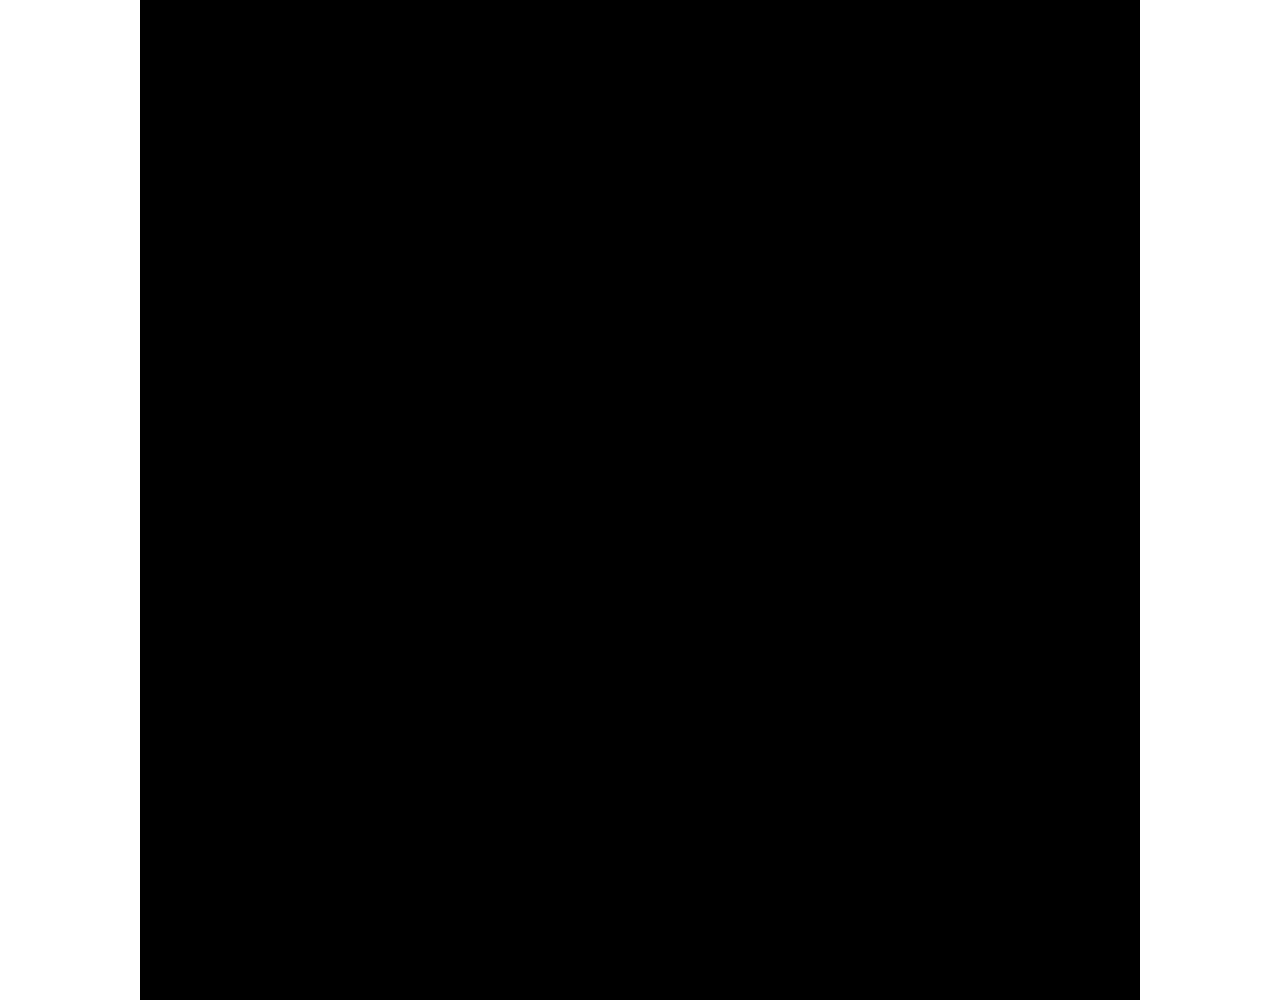
==== ex3/index.html @ 49b52ec4 "ex3 initial commit" ====
<!DOCTYPE html>
<html>
<head>
    <meta charset="UTF-8">
    <title>Lev Ari Cohen</title>
    <link rel="stylesheet" href="includes/style.css">
</head>
<body>
    <div id="wrapper">
        <header>

        </header>
    </div>
</body>
</html>
---- ex3/includes/style.css ----
* { 
	padding:0;
	margin:0;
}

header, nav, main, section, footer {display:block;}

a {text-decoration:none;}

#wrapper {
    margin: 0px auto;
    width: 1000px;
    height: 1000px;
    background-color: #000000;
}

.clear {
    clear: both;
}


header {
    border: 1px solid black;
}
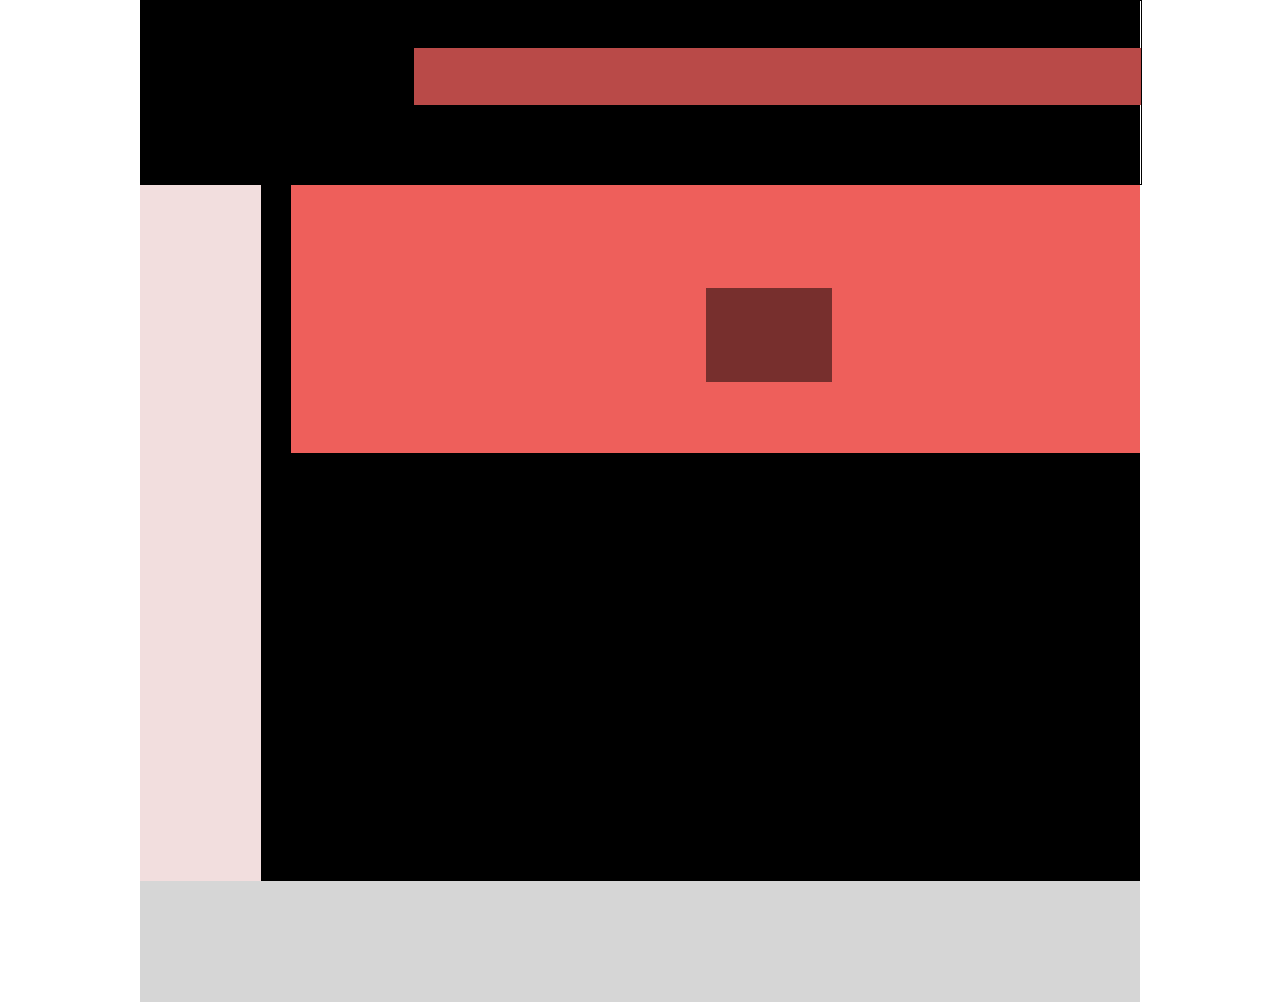
==== commit 8f113d80: "Second commit" ====
--- a/ex3/index.html
+++ b/ex3/index.html
@@ -8,8 +8,21 @@
 <body>
     <div id="wrapper">
         <header>
+        <a id="logo" href="#"></a>
+            <nav>
 
+            </nav>
+            <div class="clear"></div>
         </header>
+        <aside></aside>
+        <section>
+            <article id="box1"></article>
+        </section>
+        <main>
+            <article id="box2"></article>
+        </main>
+        <div class="clear"></div>
+        <footer></footer>
     </div>
 </body>
 </html>--- a/ex3/includes/style.css
+++ b/ex3/includes/style.css
@@ -18,7 +18,61 @@
     clear: both;
 }
 
-
+/*-------------------------Layout1-------------------------*/
 header {
     border: 1px solid black;
-}+    width: 1000px;
+    height: 183px;
+}
+nav {
+    width: 727px;
+    height: 57px;
+    background-color: #b94a48;
+    float: right;
+    margin-top: 47px;
+}
+#logo {
+    width: 78px;
+    height: 79px;
+    background-image: url(images/logo.png);
+}
+aside {
+    width: 121px;
+    height: 696px;
+    float: left;
+    background-color: #f2dede;
+}
+section {
+    width: 849px;
+    height: 268px;
+    float: left;
+    background-color: #ee5f5b;
+    margin-left: 30px;
+    position: relative;
+}
+footer {
+    width: 1000px;
+    height: 121px;
+    background-color: #d6d6d6;
+}
+
+/*-------------------------Boxes-------------------------*/
+
+article {
+    position: absolute;
+    background-color: #000000;
+    opacity: 50%;
+}
+
+#box1 {
+    top: 103px;
+    left: 415px;
+    width: 126px;
+    height: 94px;
+}
+
+
+
+
+
+
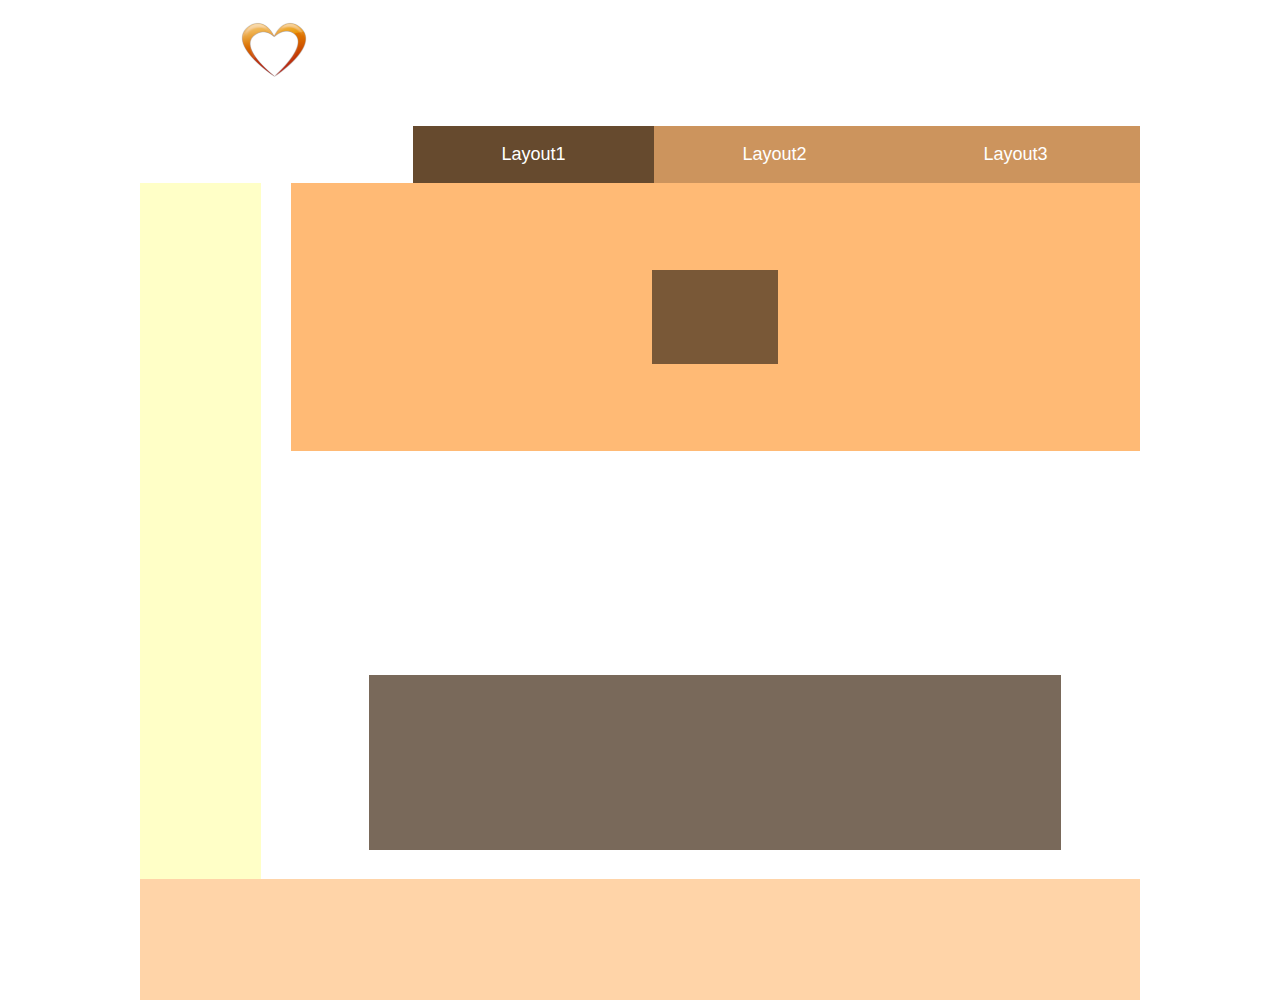
==== commit ab57dfb5: "Final Commit" ====
--- a/ex3/index.html
+++ b/ex3/index.html
@@ -5,21 +5,25 @@
     <title>Lev Ari Cohen</title>
     <link rel="stylesheet" href="includes/style.css">
 </head>
-<body>
+<body id="Layout1">
     <div id="wrapper">
         <header>
-        <a id="logo" href="#"></a>
+        <a class="logo" href="index.html"></a>
             <nav>
-
+                <ul>
+                    <li class="selectedLi"><a href="index.html">Layout1</a></li>
+                    <li><a href="layout2.html">Layout2</a></li>
+                    <li><a href="#">Layout3</a></li>
+                </ul>
             </nav>
             <div class="clear"></div>
         </header>
         <aside></aside>
         <section>
-            <article id="box1"></article>
+            <article id="boxTopLayout1"></article>
         </section>
         <main>
-            <article id="box2"></article>
+            <article id="boxBottomLayout1"></article>
         </main>
         <div class="clear"></div>
         <footer></footer>
--- a/ex3/includes/style.css
+++ b/ex3/includes/style.css
@@ -1,78 +1,193 @@
-* { 
+*{ 
 	padding:0;
 	margin:0;
 }
 
-header, nav, main, section, footer {display:block;}
+/*-------------------------General-------------------------*/
 
-a {text-decoration:none;}
+header, nav, main, section, aside, footer{ display:block; }
+a{ text-decoration:none; }
+li.selectedLi{  background-color: #664a2e; }
+.clear{ clear: both; }
 
-#wrapper {
+nav li a{
+    text-decoration: none;
+    color: #ffffff;
+}
+#wrapper{
     margin: 0px auto;
     width: 1000px;
-    height: 1000px;
-    background-color: #000000;
+    background-color: white;
 }
-
-.clear {
-    clear: both;
+.logo{
+    width: 78px;
+    height: 78px;
+    background-image: url(../images/logo.png);
+    background-repeat: no-repeat;
+    display: block;
+    position: relative;
+}
+article{
+    position: relative;
+    background-color: #4c3723;
+    opacity: 0.75;
 }
 
 /*-------------------------Layout1-------------------------*/
-header {
-    border: 1px solid black;
+
+#Layout1 header{
     width: 1000px;
     height: 183px;
 }
-nav {
+#Layout1 nav{
     width: 727px;
     height: 57px;
-    background-color: #b94a48;
+    margin-top: 48px;
+    background-color: #cc945d;
     float: right;
-    margin-top: 47px;
 }
-#logo {
-    width: 78px;
-    height: 79px;
-    background-image: url(images/logo.png);
+#Layout1 nav li{
+    width: 241px;
+    height: 57px;
+    font-size: 18px;
+    line-height: 57px;  
+    float: left;
+    list-style-type: none;
+    text-align: center;
+    font-family: Arial;
+    font-weight: normal;
 }
-aside {
+#Layout1 main{
+    width: 849px;
+    height: 428px;
+    float: right;
+    background-color: #ffffff;
+}
+#Layout1 section{
+    width: 849px;
+    height: 268px;
+    float: right;
+    background-color: #ffba75;
+}
+#Layout1 aside{
     width: 121px;
     height: 696px;
     float: left;
-    background-color: #f2dede;
+    background-color: #ffffc7;
 }
-section {
-    width: 849px;
-    height: 268px;
-    float: left;
-    background-color: #ee5f5b;
-    margin-left: 30px;
-    position: relative;
-}
-footer {
+#Layout1 footer{
     width: 1000px;
     height: 121px;
+    background-color: #ffd4a8;
+}
+#Layout1 nav li{
+    width: 241px;
+    height: 57px;
+    font-size: 18px;
+    line-height: 57px;
+    list-style-type: none;
+    text-align: center;
+    font-family: Arial;
+    float: left;
+    font-weight: normal;
+}
+#Layout1 a{
+    top: 11px;
+    left: 95px; 
+}
+
+/*----------Boxes----------*/
+
+#boxTopLayout1{
+    width: 126px;
+    height: 94px;
+    top: 87px;
+    left: 361px;
+}
+#boxBottomLayout1{
+    width: 692px;
+    height: 175px;
+    top: 224px;
+    left: 78px;
+}
+
+/*-------------------------Layout2-------------------------*/
+
+#Layout2 header{
+    width: 1000px;
+    height: 193px;
+}
+#Layout2 nav{
+     width: 243px;
+     height: 171px;
+     float: left;
+}
+#Layout2 main{
+    width: 757px;
+    height: 935px;
+    float: right;
+    background-color: #ffba75;
+}
+#Layout2 aside{
+    width: 243px;
+    height: 935px;
+    float: left;
+    background-color: #cc945d;
+}
+#Layout2 footer{
+    width: 1000px;
+    height: 50px;
+    bottom: 0px;
+    position: fixed;
     background-color: #d6d6d6;
 }
-
-/*-------------------------Boxes-------------------------*/
-
-article {
-    position: absolute;
-    background-color: #000000;
-    opacity: 50%;
+#Layout2 nav li{
+    float: left;
+    list-style-type: none;
+    font-family: Arial;
+    font-weight: normal;
+    width: 243px;
+    height: 57px;
+    font-size: 18px;
+    padding-left: 5px;
+    line-height: 57px;
+}
+#Layout2 .logo{
+    top: 38px;
+    margin: 0px auto;
 }
 
-#box1 {
-    top: 103px;
-    left: 415px;
-    width: 126px;
-    height: 94px;
+/*----------Boxes----------*/
+/*------left to right------*/
+/*------box1 --> box5------*/
+
+#box1{
+    width: 212px;
+    height: 366px;
+    margin-left: 30px;
+    float: left;
 }
-
-
-
-
-
-
+#box2{
+    width: 212px;
+    height: 560px;
+    margin-left: 30px;
+    float: left;
+}
+#box3{
+    width: 212px;
+    height: 223px;
+    margin-left: 30px;
+    float: left;
+}
+#box4{
+    width: 212px;
+    height: 500px;
+    top: 385px;
+    margin-left: 30px;
+}
+#box5{
+    width: 212px;
+    height: 306px;
+    top: 79px;
+    left: 272px;
+}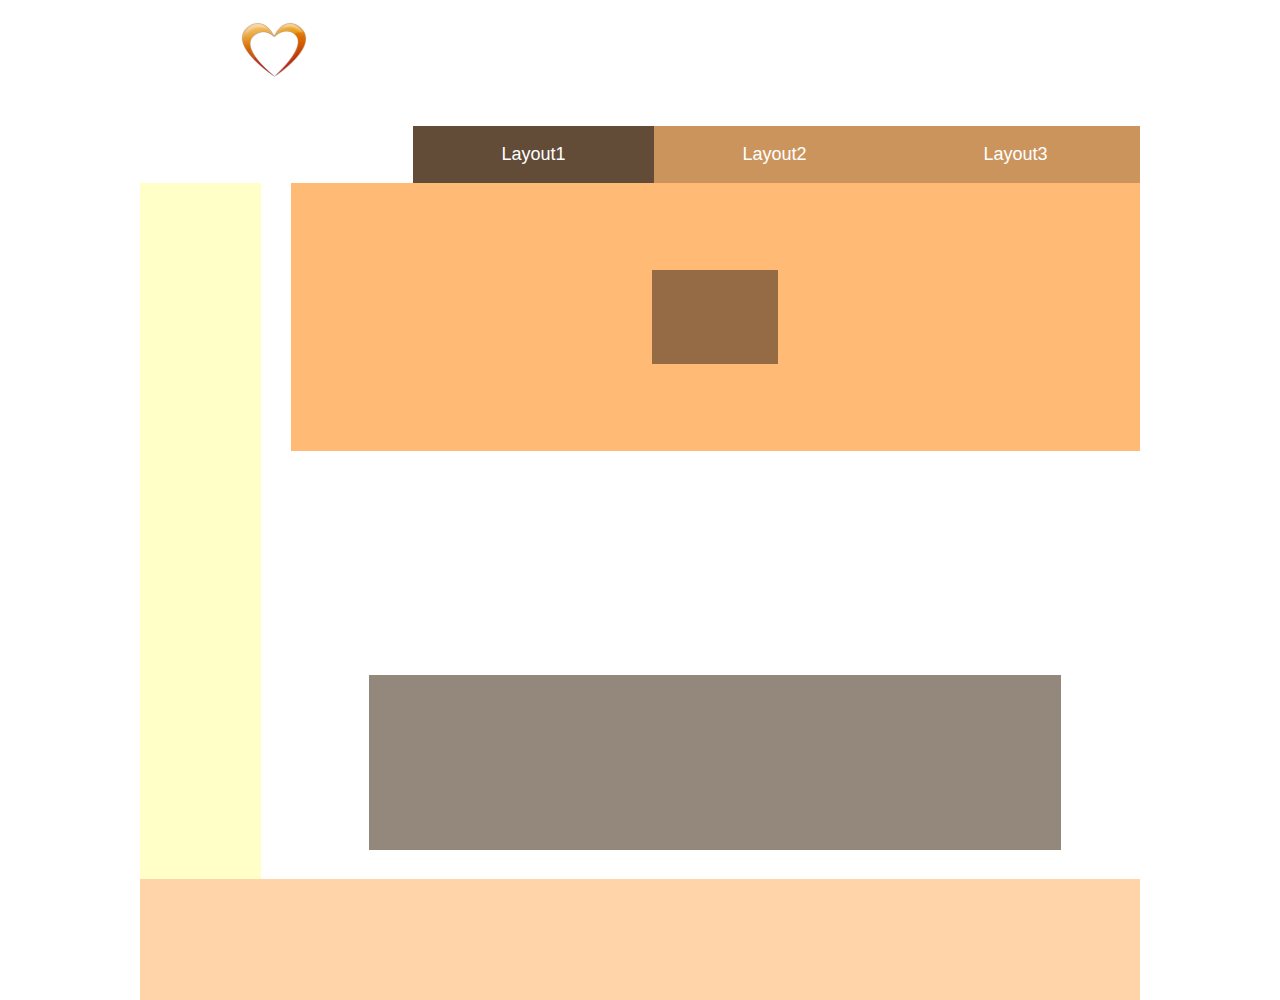
==== commit 53a5be06: "Layout3" ====
--- a/ex3/index.html
+++ b/ex3/index.html
@@ -13,7 +13,7 @@
                 <ul>
                     <li class="selectedLi"><a href="index.html">Layout1</a></li>
                     <li><a href="layout2.html">Layout2</a></li>
-                    <li><a href="#">Layout3</a></li>
+                    <li><a href="layout3.html">Layout3</a></li>
                 </ul>
             </nav>
             <div class="clear"></div>
--- a/ex3/includes/style.css
+++ b/ex3/includes/style.css
@@ -7,7 +7,9 @@
 
 header, nav, main, section, aside, footer{ display:block; }
 a{ text-decoration:none; }
-li.selectedLi{  background-color: #664a2e; }
+#Layout1 .selectedLi{  background-color: #624c37; }
+#Layout2 .selectedLi{  background-color: #cc945d; }
+#Layout3 .selectedLi{  background-color: #624c37; }
 .clear{ clear: both; }
 
 nav li a{
@@ -16,7 +18,7 @@
 }
 #wrapper{
     margin: 0px auto;
-    width: 1000px;
+    width: 1000px;  
     background-color: white;
 }
 .logo{
@@ -30,7 +32,7 @@
 article{
     position: relative;
     background-color: #4c3723;
-    opacity: 0.75;
+    opacity: 0.6;
 }
 
 /*-------------------------Layout1-------------------------*/
@@ -132,7 +134,7 @@
     width: 243px;
     height: 935px;
     float: left;
-    background-color: #cc945d;
+    background-color: #624c37;
 }
 #Layout2 footer{
     width: 1000px;
@@ -190,4 +192,103 @@
     height: 306px;
     top: 79px;
     left: 272px;
+}
+
+/*-------------------------Layout3-------------------------*/
+
+#Layout3 #wrapper{
+    max-width: 1000px;
+    width: auto;
+}
+
+#Layout3 header{
+    float: left;    
+    width: 500px;
+    height: 500px;
+    background-color: #ffffff;
+}
+
+#Layout3 nav{
+     width: 500px;
+     height: 63px;
+     top: 438px;
+     position: absolute;
+     background-color: #ffba75;
+}
+
+#Layout3 nav li{
+    float: left;
+    position: relative;    
+    list-style-type: none;
+    font-family: Arial;
+    font-weight: normal;
+    width: 161px;
+    font-size: 18px;
+    padding-left: 5px;
+    line-height: 63px;
+}
+
+#Layout3 nav li a{
+    display: block;
+    padding:0px 50px;
+}
+
+#Layout3 nav li.selectedLi{
+    width: 163px;
+}
+
+#Layout3 main{
+    max-width: 1000px;
+    height: 100%;
+    min-height:1000px;    
+    background-color: #ec943b;
+}
+#Layout3 .square{
+    width: 250px;
+    height: 250px;
+    float: left;
+}
+
+#Layout3 .logo{
+    top: 22px;
+    left: 21px;
+}
+
+#plus{
+    margin: 0px auto;   
+    width: 88px;
+    height: 88px;
+    top: 120px;
+    background-image: url(../images/plus.png);
+    background-repeat: no-repeat;
+    display: block;
+    position: relative;
+}
+
+#flex-container{
+    width: 500px;
+    height: 500px;
+    display: flex;
+    flex-wrap: wrap;
+    flex-direction: row;
+}
+
+#flex-container2{
+    max-width: 1000px;
+    width: 100%;
+    min-height:500px;
+    height: 100%;
+    display: flex;
+    flex-wrap: wrap;
+}
+
+.boxInFlex > div{
+    width: 250px;
+    height: 250px;       
+    background-color: #000000;
+}
+
+.boxInFlex > div:hover {
+    background-color: #ffffff !important;
+    opacity: 1 !important;
 }